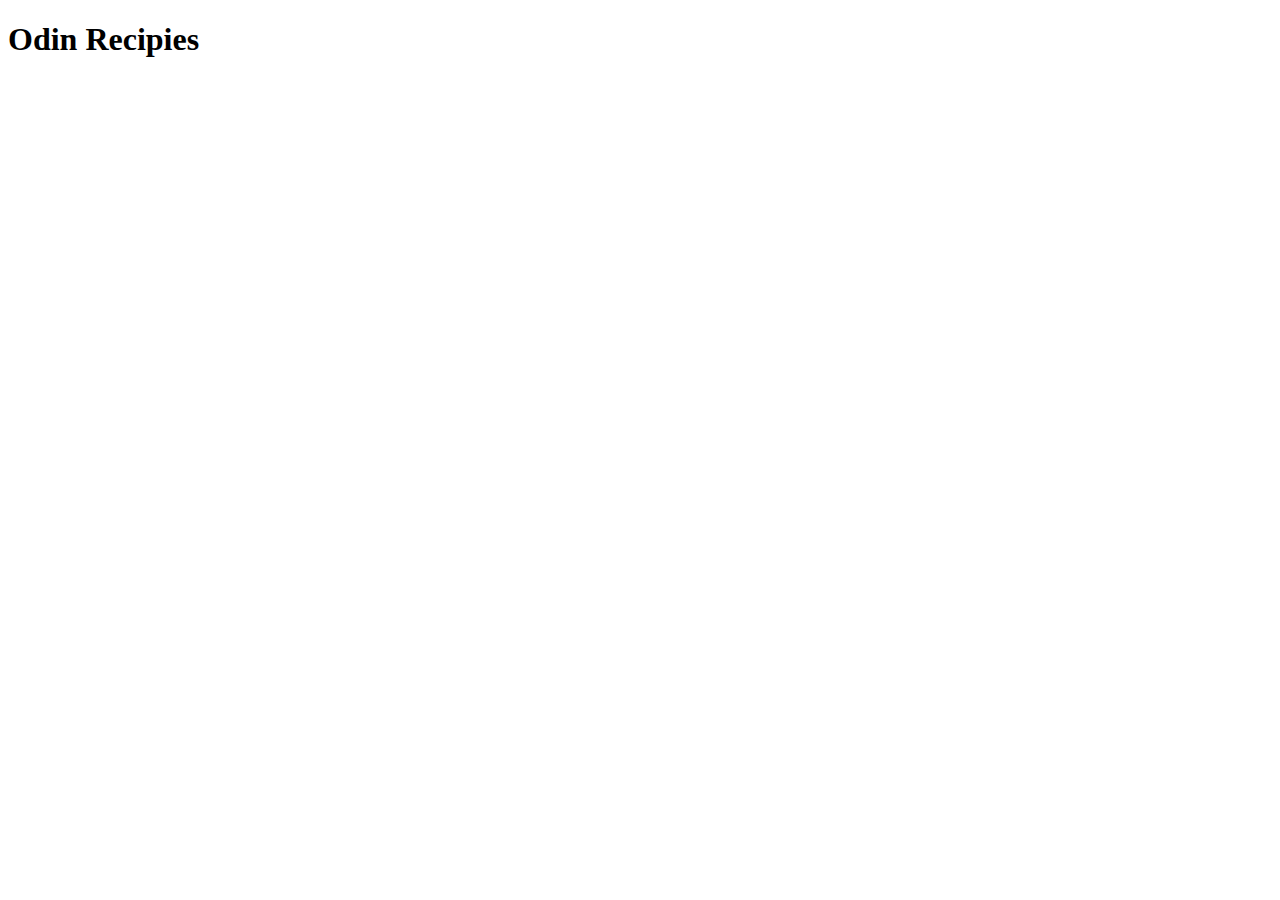
==== index.html @ efeba27c "Added boilerplate index file, modified readme" ====
<!DOCTYPE html>
<html lang="en">
<head>
  <meta charset="UTF-8">
  <meta http-equiv="X-UA-Compatible" content="IE=edge">
  <meta name="viewport" content="width=device-width, initial-scale=1.0">
  <title>Odin Recipies</title>
</head>
<body>
  <h1>Odin Recipies</h1>
</body>
</html>
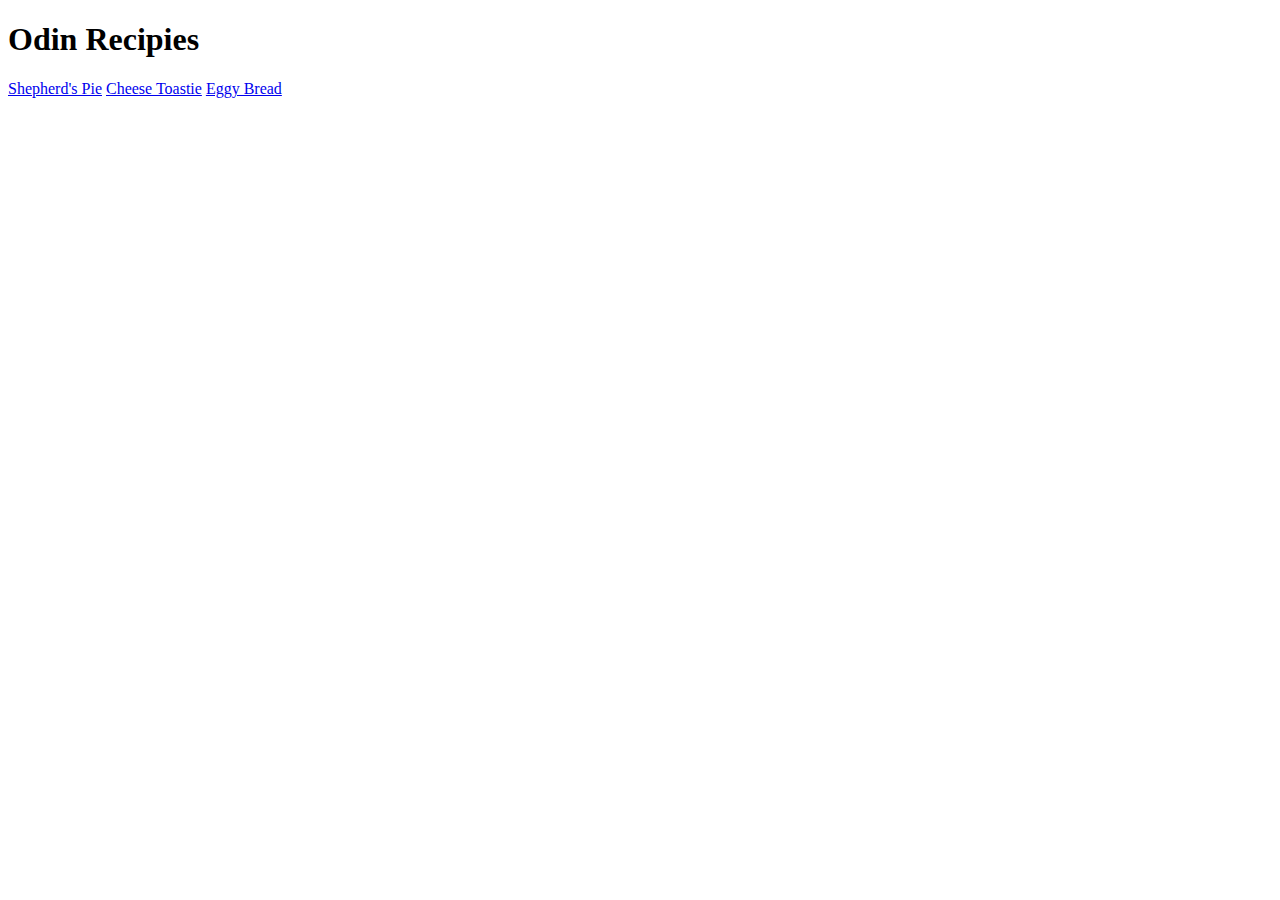
==== commit bdcec1ea: "Multiple changes:" ====
--- a/index.html
+++ b/index.html
@@ -8,5 +8,9 @@
 </head>
 <body>
   <h1>Odin Recipies</h1>
+
+  <a href="./recipies/shphrdspie.html">Shepherd's Pie</a>
+  <a href="./recipies/cheesetoastie.html">Cheese Toastie</a>
+  <a href="./recipies/eggybread.html">Eggy Bread</a>
 </body>
 </html>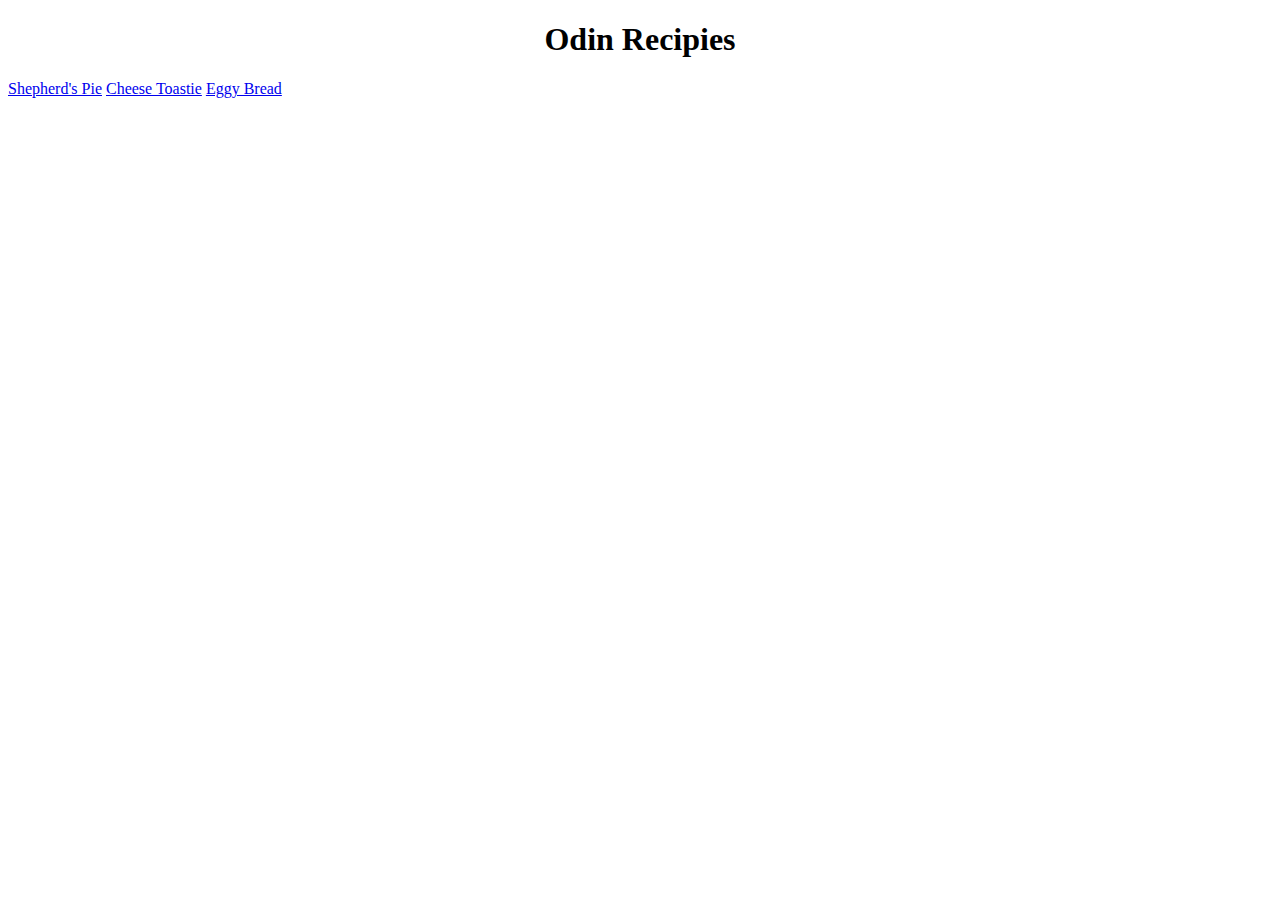
==== commit 9f5774bd: "added css file, linked in index" ====
--- a/index.html
+++ b/index.html
@@ -4,6 +4,7 @@
   <meta charset="UTF-8">
   <meta http-equiv="X-UA-Compatible" content="IE=edge">
   <meta name="viewport" content="width=device-width, initial-scale=1.0">
+  <link rel="stylesheet" href="css/styles.css">
   <title>Odin Recipies</title>
 </head>
 <body>
--- a/css/styles.css
+++ b/css/styles.css
@@ -0,0 +1,3 @@
+h1 {
+  text-align: center;
+}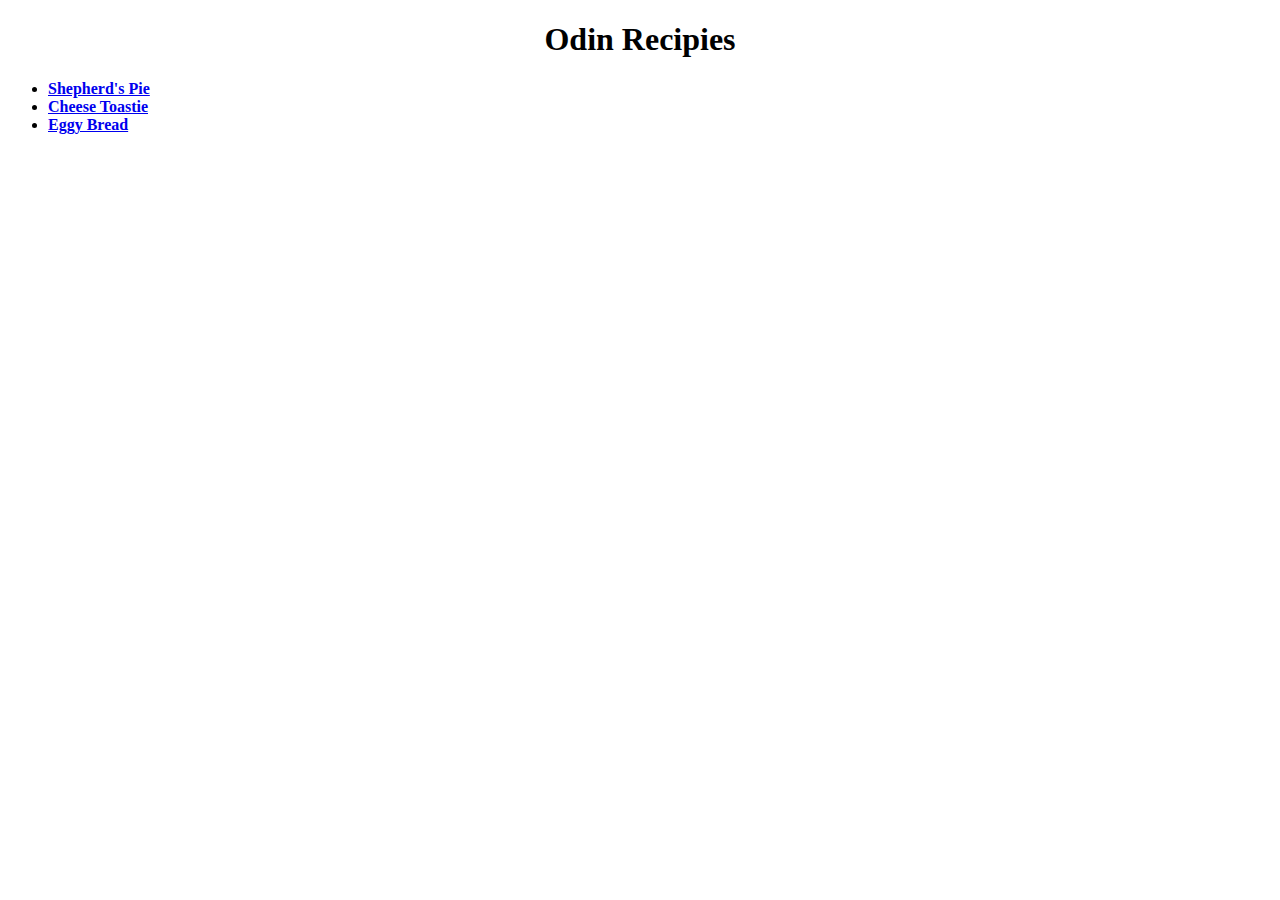
==== commit c83d3116: "added links to list" ====
--- a/index.html
+++ b/index.html
@@ -9,9 +9,10 @@
 </head>
 <body>
   <h1>Odin Recipies</h1>
-
-  <a href="./recipies/shphrdspie.html">Shepherd's Pie</a>
-  <a href="./recipies/cheesetoastie.html">Cheese Toastie</a>
-  <a href="./recipies/eggybread.html">Eggy Bread</a>
+  <ul>
+    <li><a href="./recipies/shphrdspie.html">Shepherd's Pie</a></li>
+    <li><a href="./recipies/cheesetoastie.html">Cheese Toastie</a></li>
+    <li><a href="./recipies/eggybread.html">Eggy Bread</a></li>
+  </ul>
 </body>
 </html>--- a/css/styles.css
+++ b/css/styles.css
@@ -1,3 +1,8 @@
 h1 {
   text-align: center;
+}
+
+a {
+  text-align: center;
+  font-weight: bold;
 }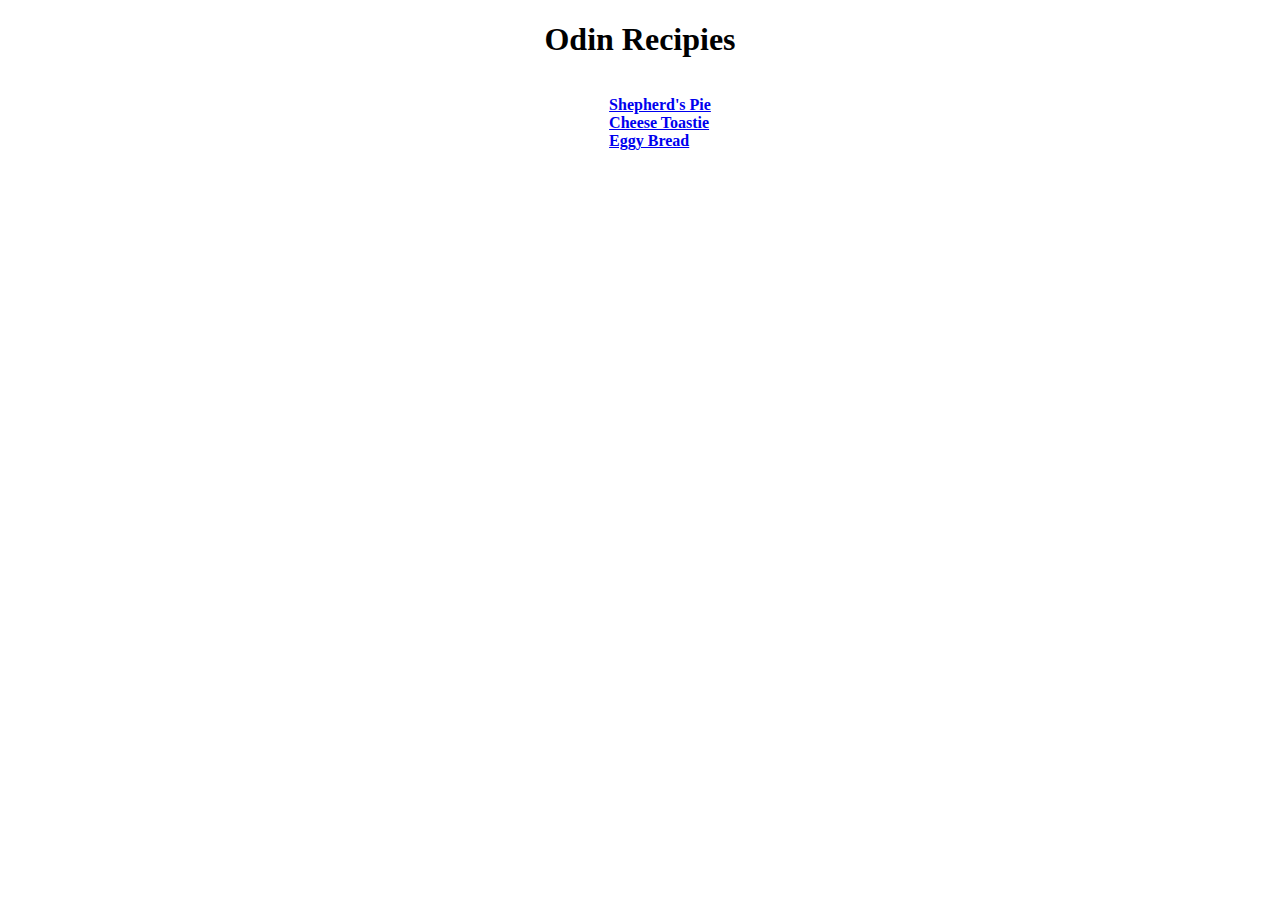
==== commit e196dbb1: "styled list, removed bullets, centre alligned" ====
--- a/index.html
+++ b/index.html
@@ -9,10 +9,12 @@
 </head>
 <body>
   <h1>Odin Recipies</h1>
-  <ul>
-    <li><a href="./recipies/shphrdspie.html">Shepherd's Pie</a></li>
-    <li><a href="./recipies/cheesetoastie.html">Cheese Toastie</a></li>
-    <li><a href="./recipies/eggybread.html">Eggy Bread</a></li>
-  </ul>
+  <div class="licont">
+    <ul>
+      <li><a href="./recipies/shphrdspie.html">Shepherd's Pie</a></li>
+      <li><a href="./recipies/cheesetoastie.html">Cheese Toastie</a></li>
+      <li><a href="./recipies/eggybread.html">Eggy Bread</a></li>
+    </ul>
+  </div>
 </body>
 </html>--- a/css/styles.css
+++ b/css/styles.css
@@ -3,6 +3,15 @@
 }
 
 a {
+  font-weight: bold;
+}
+
+.licont {
   text-align: center;
-  font-weight: bold;
+}
+
+ul {
+  list-style: none;
+  display: inline-block;
+  text-align: left;
 }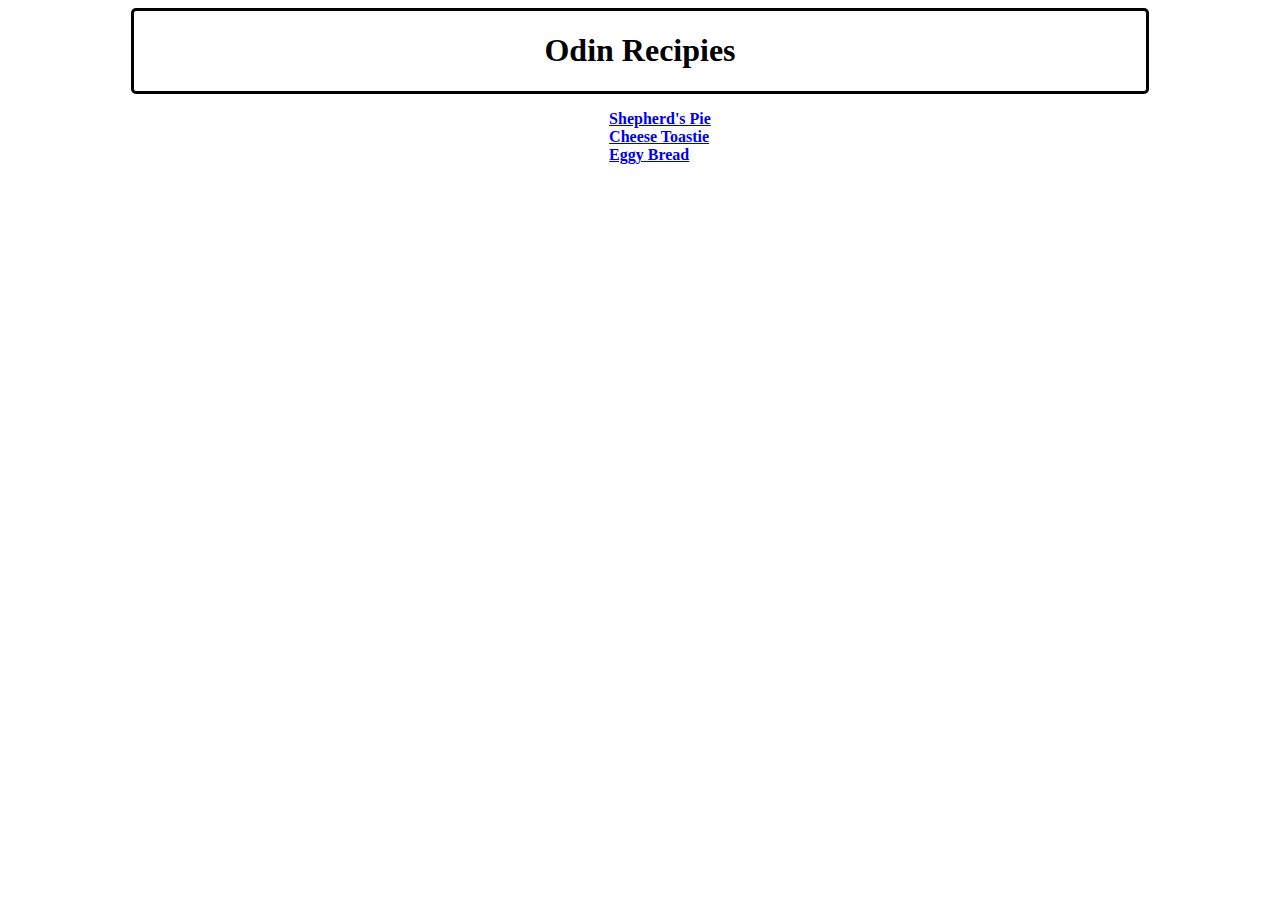
==== commit b5912d81: "added border to header" ====
--- a/index.html
+++ b/index.html
@@ -8,7 +8,9 @@
   <title>Odin Recipies</title>
 </head>
 <body>
-  <h1>Odin Recipies</h1>
+  <div class="header">
+    <h1>Odin Recipies</h1>
+  </div>
   <div class="licont">
     <ul>
       <li><a href="./recipies/shphrdspie.html">Shepherd's Pie</a></li>
--- a/css/styles.css
+++ b/css/styles.css
@@ -1,5 +1,12 @@
 h1 {
   text-align: center;
+}
+
+.header {
+  border: 3px solid #000000;
+  border-radius: 5px;
+  width: 80%;
+  margin: auto;
 }
 
 a {
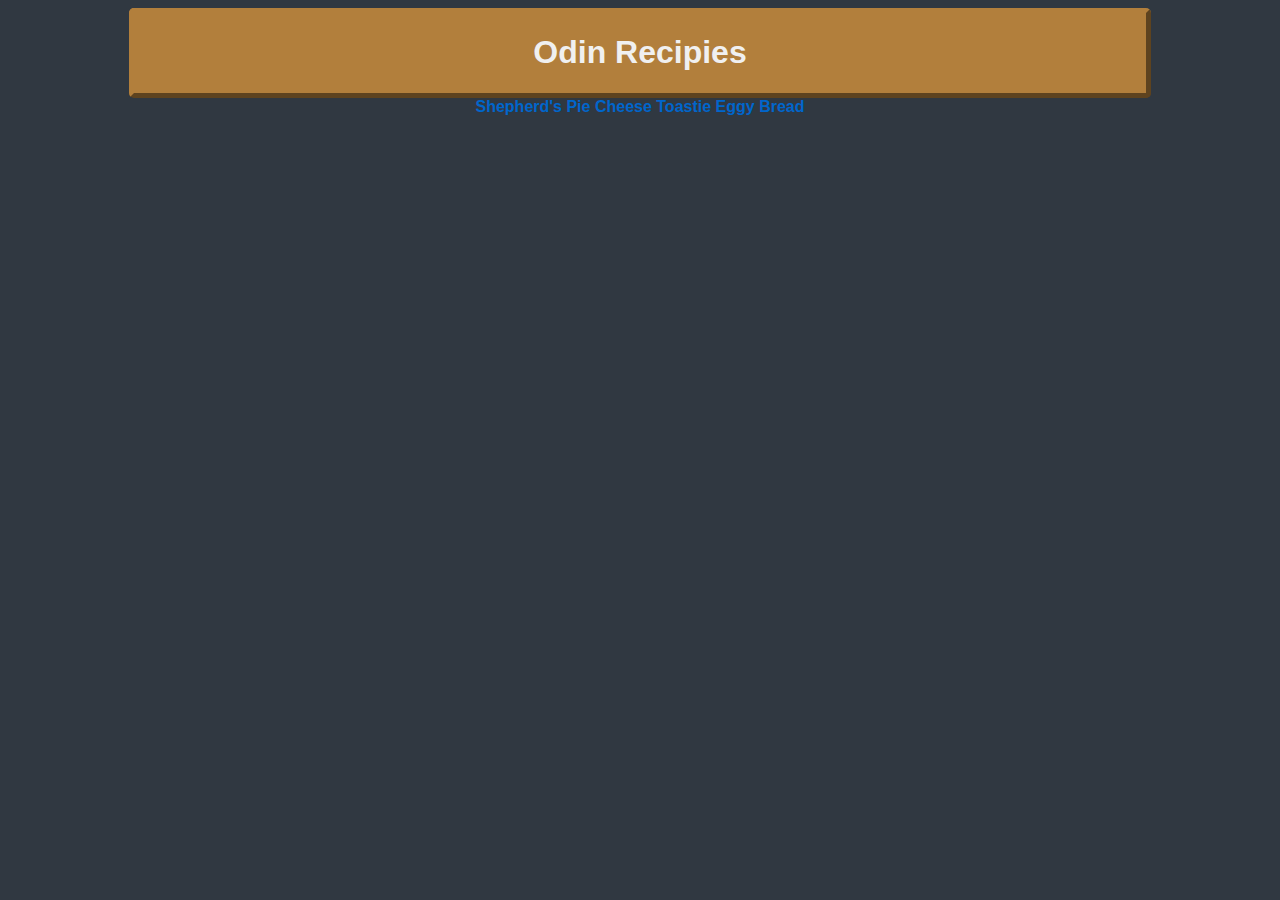
==== commit bd7b2a20: "removed list and associated styling" ====
--- a/index.html
+++ b/index.html
@@ -12,11 +12,9 @@
     <h1>Odin Recipies</h1>
   </div>
   <div class="licont">
-    <ul>
-      <li><a href="./recipies/shphrdspie.html">Shepherd's Pie</a></li>
-      <li><a href="./recipies/cheesetoastie.html">Cheese Toastie</a></li>
-      <li><a href="./recipies/eggybread.html">Eggy Bread</a></li>
-    </ul>
+    <a href="./recipies/shphrdspie.html">Shepherd's Pie</a>
+    <a href="./recipies/cheesetoastie.html">Cheese Toastie</a>
+    <a href="./recipies/eggybread.html">Eggy Bread</a>
   </div>
 </body>
 </html>--- a/css/styles.css
+++ b/css/styles.css
@@ -1,24 +1,39 @@
+body {
+  font-family: Arial, Helvetica, sans-serif;
+  background-color: #303841;
+  color: #f0f0f0;
+}
+
 h1 {
   text-align: center;
 }
 
 .header {
-  border: 3px solid #000000;
+  border: 5px outset rgb(178, 127, 60);
   border-radius: 5px;
   width: 80%;
   margin: auto;
+  background-color: rgb(178, 127, 60);
 }
 
 a {
   font-weight: bold;
+  text-decoration: none;
+}
+
+a:link {
+  color: #0066cc;
+}
+
+a:visited {
+  color: #f0f0f0;
+}
+
+a:hover {
+  color: #00609a;
 }
 
 .licont {
   text-align: center;
 }
 
-ul {
-  list-style: none;
-  display: inline-block;
-  text-align: left;
-}